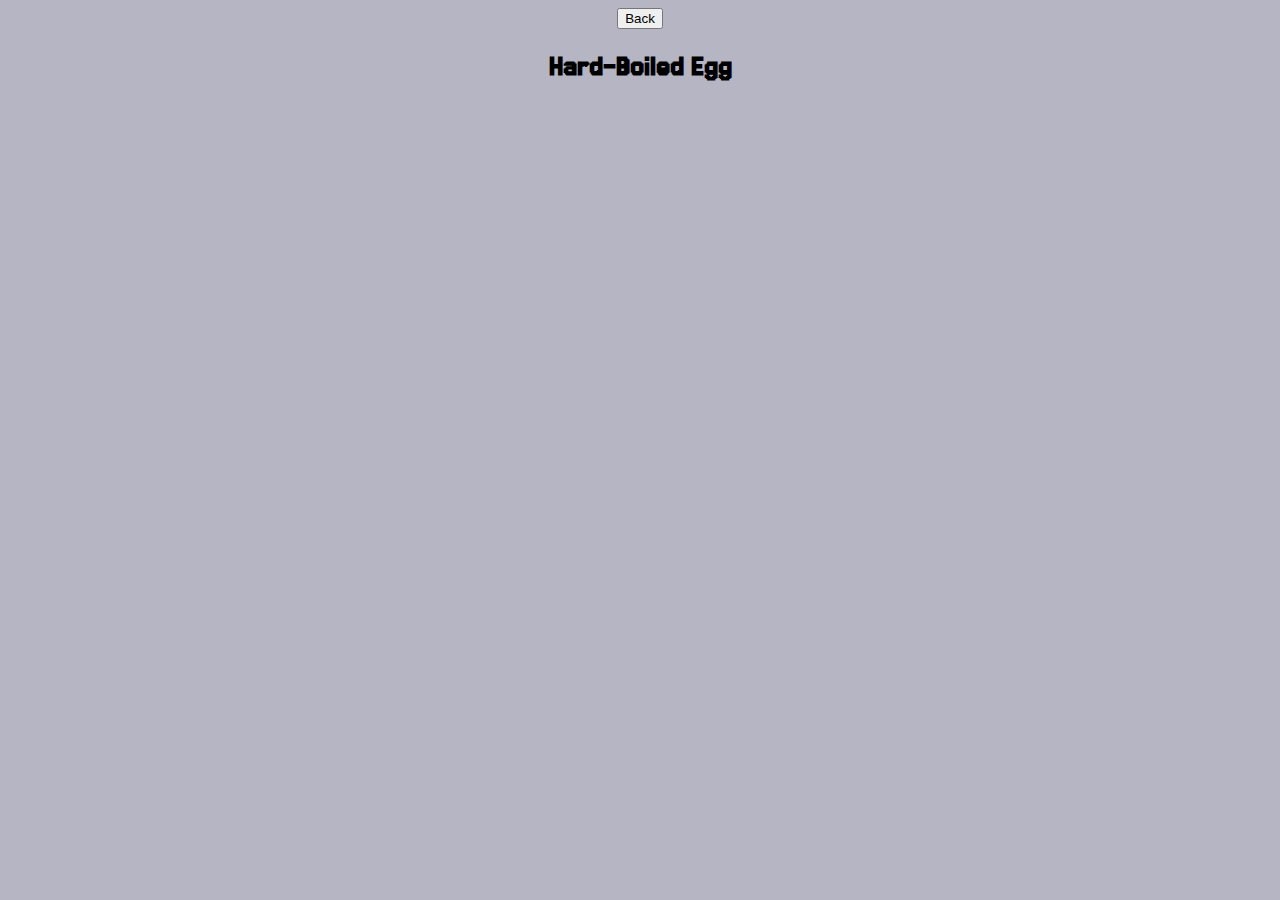
==== hard.html @ 8059bc3e "Add files via upload" ====
<!DOCTYPE html>
<html lang="en">
<head>
    <meta charset="UTF-8">
    <meta name="viewport" content="width=device-width, initial-scale=1.0">
    <link rel="stylesheet" href="style.css">
    <title>Egg Timer</title>
</head>
<body>
    <a href="index.html">
        <button>Back</button>
    </a>
    <div class="timerDiv"></div>
        <h1>Hard-Boiled Egg</h1>
        <p id="hardCountdown" class="timers"></p>
    </div>
    <script src="hard.js"></script>
</body>
</html>
---- style.css ----
@import url('https://fonts.googleapis.com/css2?family=Jersey+15&family=Pixelify+Sans&display=swap');

body{
    background-color: #b5b5c4;
    text-align: center;
    font-family: "Jersey 15", sans-serif;
    font-weight: 400;
    font-style: normal;
}
#title{
    font-size: 40px;
}
.timers{
    font-size: 240px;
    color: #1e2373;
}
.buttons{
    height: 40px;
    width: fit-content;
    outline: hidden;
    background: transparent;
    border: 0px;
    font-size: large;
    font-family: "Jersey 15", sans-serif;
    font-weight: 400;
    font-style: normal;
}
img{
    height: 200px;
}
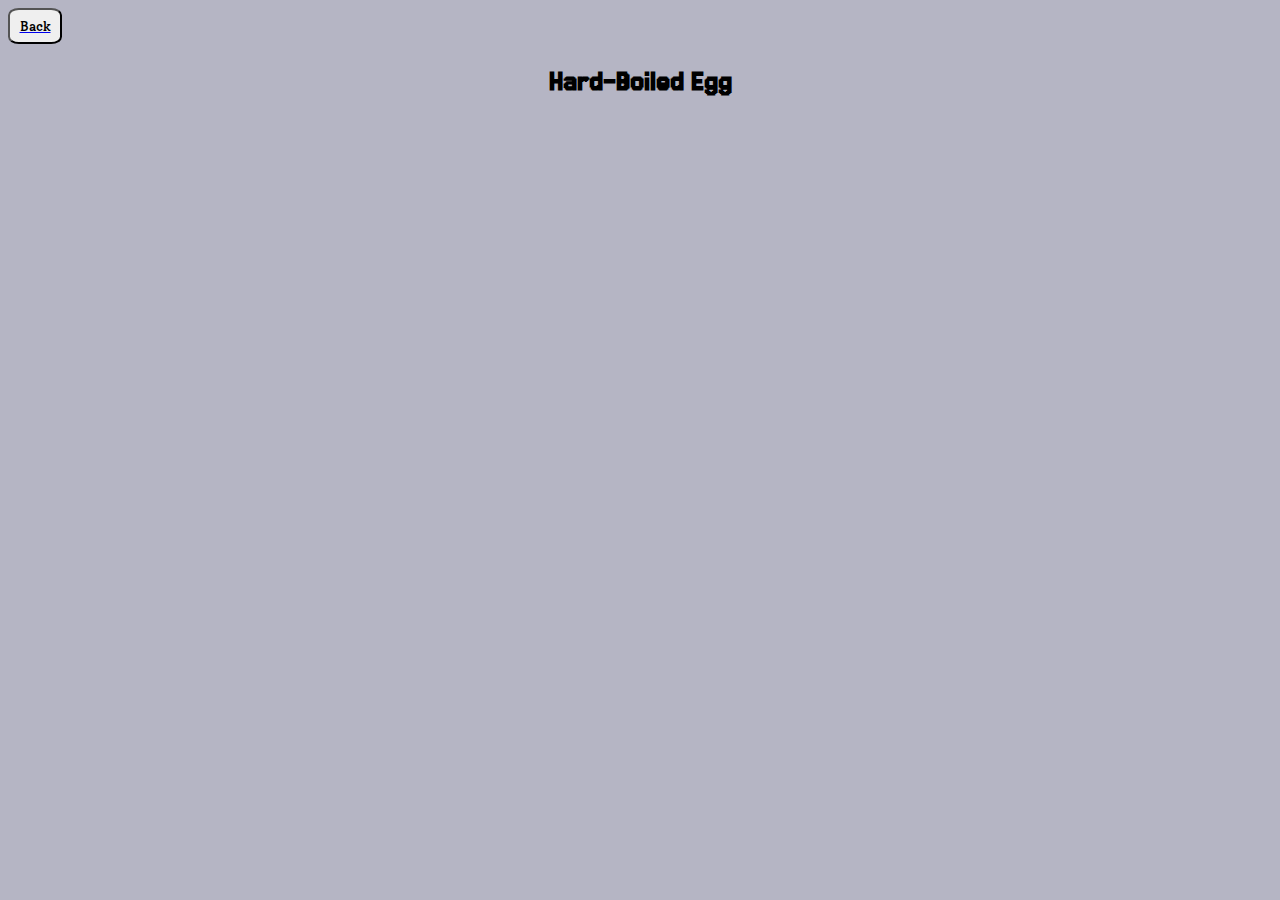
==== commit 8cbcef78: "Add files via upload" ====
--- a/hard.html
+++ b/hard.html
@@ -8,7 +8,7 @@
 </head>
 <body>
     <a href="index.html">
-        <button>Back</button>
+        <button id="backButton">Back</button>
     </a>
     <div class="timerDiv"></div>
         <h1>Hard-Boiled Egg</h1>
--- a/style.css
+++ b/style.css
@@ -1,4 +1,5 @@
 @import url('https://fonts.googleapis.com/css2?family=Jersey+15&family=Pixelify+Sans&display=swap');
+@import url('https://fonts.googleapis.com/css2?family=Jersey+10&family=Jersey+15&family=Pixelify+Sans&family=Sigmar&family=Solway:wght@300;400;500;700;800&display=swap');
 
 body{
     background-color: #b5b5c4;
@@ -25,6 +26,23 @@
     font-weight: 400;
     font-style: normal;
 }
+.buttons:hover{
+    scale: 1.2;
+    transition-duration: 150ms;
+    transition-timing-function: ease;
+}
 img{
     height: 200px;
+}
+#backButton{
+    font-family: "Solway", serif;
+    font-weight: 500;
+    display: block;
+    width: 6vh;
+    height: 4vh;
+    border-radius: 20%;
+}
+#backButton:hover{
+    scale: 1.2;
+    transition-duration: 150ms;
 }